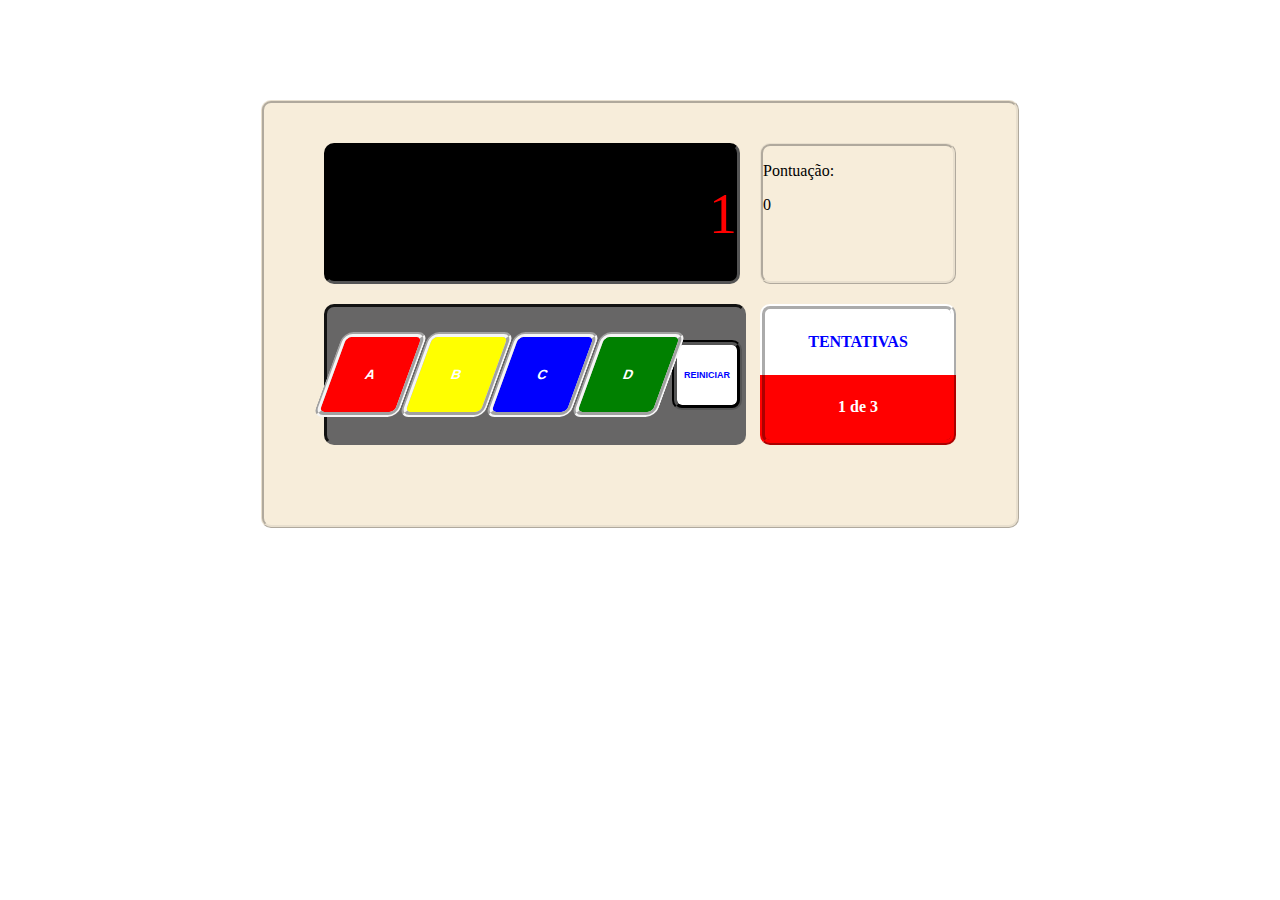
==== index.html @ bd2516be "index.html" ====
<!DOCTYPE html>
<html lang="pt-br">
<head>
    <meta charset="UTF-8">
    <meta name="viewport" content="width=device-width, initial-scale=1.0">
    <title>Pense Bem</title>
    <link rel="stylesheet" href="style.css">
</head>
<body>
    <div class="container">
        <div class="screen"></div>
        <div class="blank">
            <p>Pontuação: </p>
            <p class="pontuacao"></p>
        </div>
        <div class="option">            
            <button class="optA options">A</button>
            <button class="optB options">B</button>
            <button class="optC options">C</button>
            <button class="optD options">D</button>
            <div>
                <button class="reset">Reiniciar</button>
            </div>
        </div>
        <div class="try">
            <p class="attempt">Tentativas</p>
            <p class="count"></p>
        </div>

    </div>
    <script src="scripts.js"></script>
</body>
</html>
---- style.css ----
@import url('https://fonts.googleapis.com/css2?family=Press+Start+2P&family=VT323&display=swap');
        
        @font-face {
            font-family: 'FonteScreen';
            src: url(Press_Start_2P/PressStart2P-Regular.ttf);
        }

        .container{
            display: grid;
            grid-template-columns: 2fr 1fr;
            grid-template-rows: 2fr 2fr;
            gap: 20px;
            grid-template-areas: 
                "screen" "blank"
                "option" "try";
            padding: 40px 60px;
            width: 50%;
            margin: 100px auto 100px auto;
            background-color: rgb(247, 237, 218);
            border-style: ridge;
            border-color: rgba(225, 216, 200, 0.661);
            border-radius: 10px;
                              
        }
        
        .option{
            display: inline-flex;   
            align-content: center;
            align-items: center;
            justify-content: space-evenly;
            height: 15vh;            
            margin: 0 auto;
            background-color: rgb(103, 102, 102);
            width: 100%;
            border-radius: 10px;
            border-color: rgb(103, 102, 102);
            border-style: inset;            
        }

        .optA{
            background-color: red;
            width: 85px;
            height: 85px;
            border-color: whitesmoke;
            border-radius: 10px;
            border-style: groove;
            border-width: 5px; 
            color: white;
            text-align: center;
            font-weight: bold;
            transform: skew(-20deg);
        }

        .optB{
            background-color: yellow;
            width: 85px;
            height: 85px;
            border-color: whitesmoke;
            border-radius: 10px;
            border-style: groove;
            border-width: 5px; 
            color: white;
            text-align: center;
            font-weight: bold;
            transform: skew(-20deg);
        }

        .optC{
            background-color: blue;
            width: 85px;
            height: 85px;
            border-color: whitesmoke;
            border-radius: 10px;
            border-style: groove;
            border-width: 5px; 
            color: white;
            text-align: center;
            font-weight: bold;
            transform: skew(-20deg);
        }

        .optD{
            background-color: green;
            width: 85px;
            height: 85px;
            border-color: whitesmoke;
            border-radius: 10px;
            border-style: groove;
            border-width: 5px;            
            color: white;
            text-align: center;
            font-weight: bold;
            transform: skew(-20deg);
        }

        .reset{
            background-color: white;
            width: 70px;
            height: 70px;
            border-color: black;
            border-radius: 10px;
            border-style: groove;
            border-width: 5px;
            color: blue;
            text-align: center;
            text-transform: uppercase;
            font-weight: bold;
            font-size: 9px;
            
        }
        .screen {
            background-color: black;
            color: red;
            border-radius: 10px;            
            text-align: right;                       
            border-style: inset;           
            border-color: black;
            display: flex;
            align-items: center;
            justify-content: end;
            font-family: 'FonteScreen';
            font-size: 56px;
            
        }

        .blank{
            background-color: rgb(247, 237, 218);
            border-radius: 10px;
            border-style: ridge;
            border-color: rgba(225, 216, 200, 0.661);
        }

        .try{
            display: flex;     
            align-content: center;
            height: 100%;
            justify-content: space-evenly;
            flex-direction: column;
            gap: 0;
        }

        .try p{
            text-align: center;          
            
        }

        .attempt{
            background-color: white;
            color: blue;
            text-transform: uppercase;
            font-weight: bold;
            height: 50%;
            margin: 0;
            align-content: center;
            border-color: white;
            border-top-style: ridge;
            border-left-style: ridge;
            border-right-style: ridge;
            border-radius: 10px 10px 0 0;
            border-width: 5px;      
        }
        
        .count{
            background-color: red;
            color: white;
            
            font-weight: bold;
            height: 50%;
            margin: 0;
            align-content: center;
            border-color: red;
            border-bottom-style: ridge;
            border-left-style: ridge;
            border-right-style: ridge;
            border-radius: 0 0 10px 10px;
            border-width: 5px;
        }
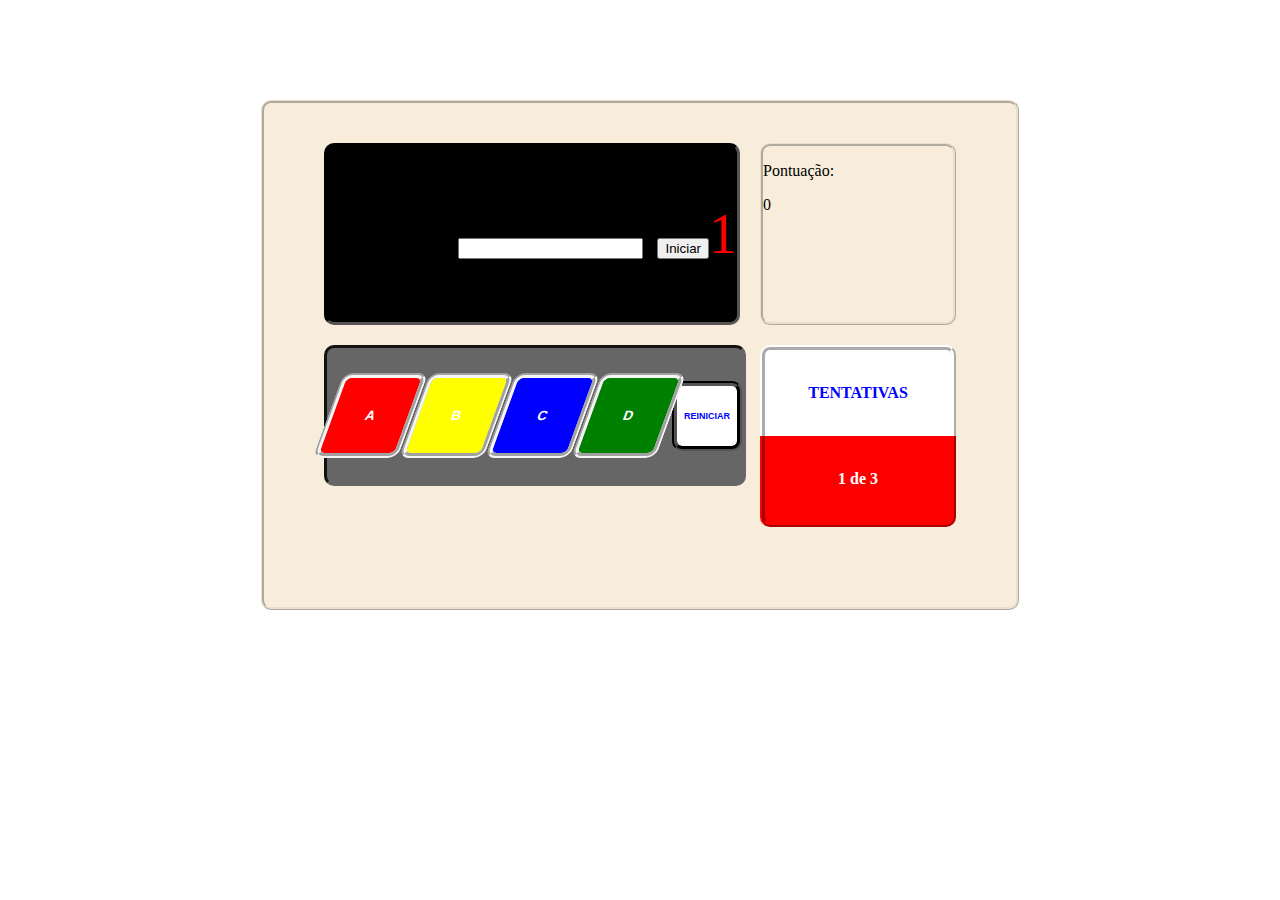
==== commit cda92d74: "Escolher gabarito" ====
--- a/index.html
+++ b/index.html
@@ -1,33 +1,38 @@
 <!DOCTYPE html>
 <html lang="pt-br">
-<head>
-    <meta charset="UTF-8">
-    <meta name="viewport" content="width=device-width, initial-scale=1.0">
+  <head>
+    <meta charset="UTF-8" />
+    <meta name="viewport" content="width=device-width, initial-scale=1.0" />
     <title>Pense Bem</title>
-    <link rel="stylesheet" href="style.css">
-</head>
-<body>
+    <link rel="stylesheet" href="style.css" />
+  </head>
+  <body>
     <div class="container">
-        <div class="screen"></div>
-        <div class="blank">
-            <p>Pontuação: </p>
-            <p class="pontuacao"></p>
+      <div class="screen">
+        <form action="">
+          <input type="number" class="cod" />
+          <button class="btn-submit" type="submit">Iniciar</button>
+        </form>
+        <p class="question"></p>
+      </div>
+      <div class="blank">
+        <p>Pontuação:</p>
+        <p class="pontuacao"></p>
+      </div>
+      <div class="option">
+        <button class="optA options">A</button>
+        <button class="optB options">B</button>
+        <button class="optC options">C</button>
+        <button class="optD options">D</button>
+        <div>
+          <button class="reset">Reiniciar</button>
         </div>
-        <div class="option">            
-            <button class="optA options">A</button>
-            <button class="optB options">B</button>
-            <button class="optC options">C</button>
-            <button class="optD options">D</button>
-            <div>
-                <button class="reset">Reiniciar</button>
-            </div>
-        </div>
-        <div class="try">
-            <p class="attempt">Tentativas</p>
-            <p class="count"></p>
-        </div>
-
+      </div>
+      <div class="try">
+        <p class="attempt">Tentativas</p>
+        <p class="count"></p>
+      </div>
     </div>
     <script src="scripts.js"></script>
-</body>
-</html>+  </body>
+</html>
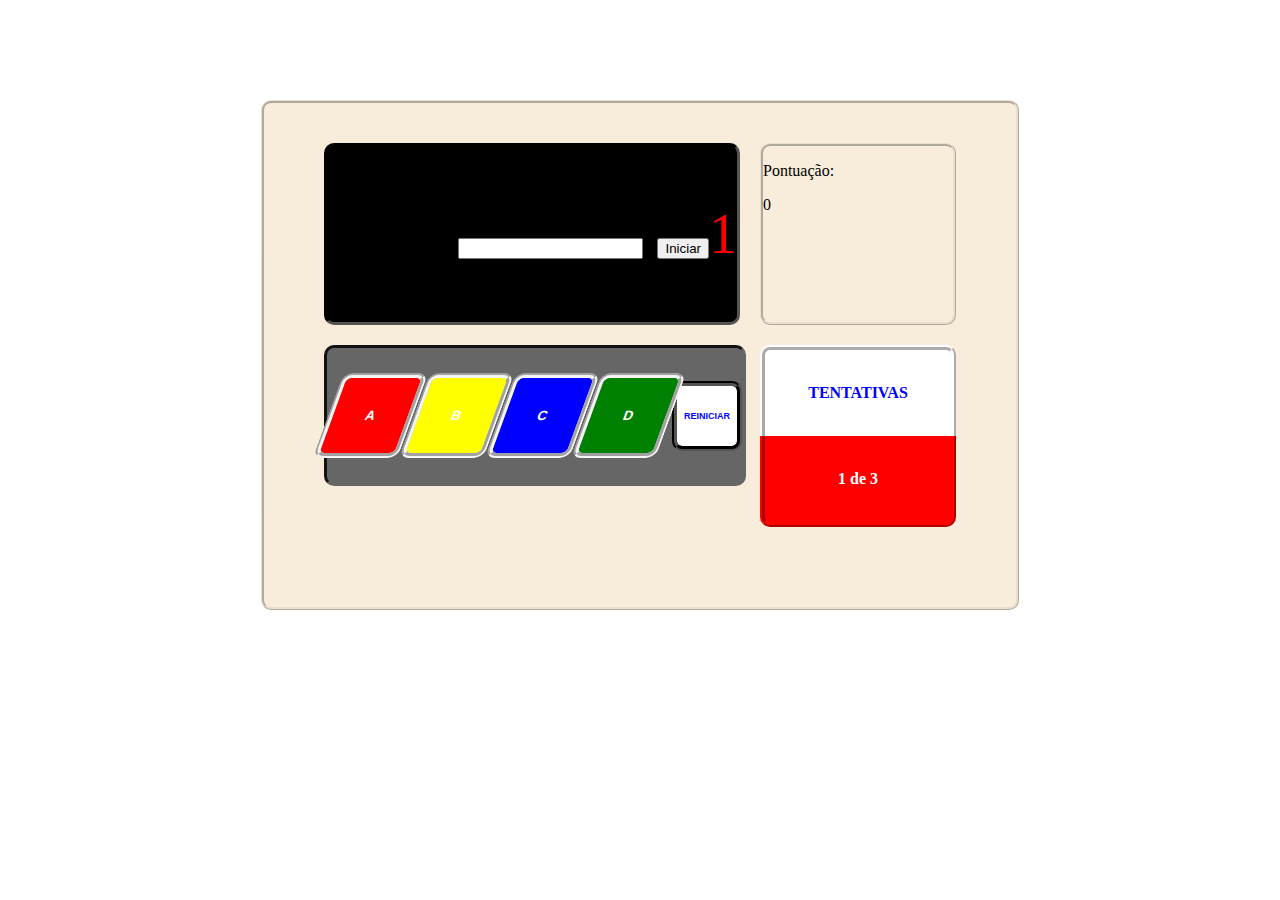
==== commit 9f471648: "Musica" ====
--- a/index.html
+++ b/index.html
@@ -5,6 +5,7 @@
     <meta name="viewport" content="width=device-width, initial-scale=1.0" />
     <title>Pense Bem</title>
     <link rel="stylesheet" href="style.css" />
+    <audio id="play_game" src="play_game.mp3"></audio>
   </head>
   <body>
     <div class="container">
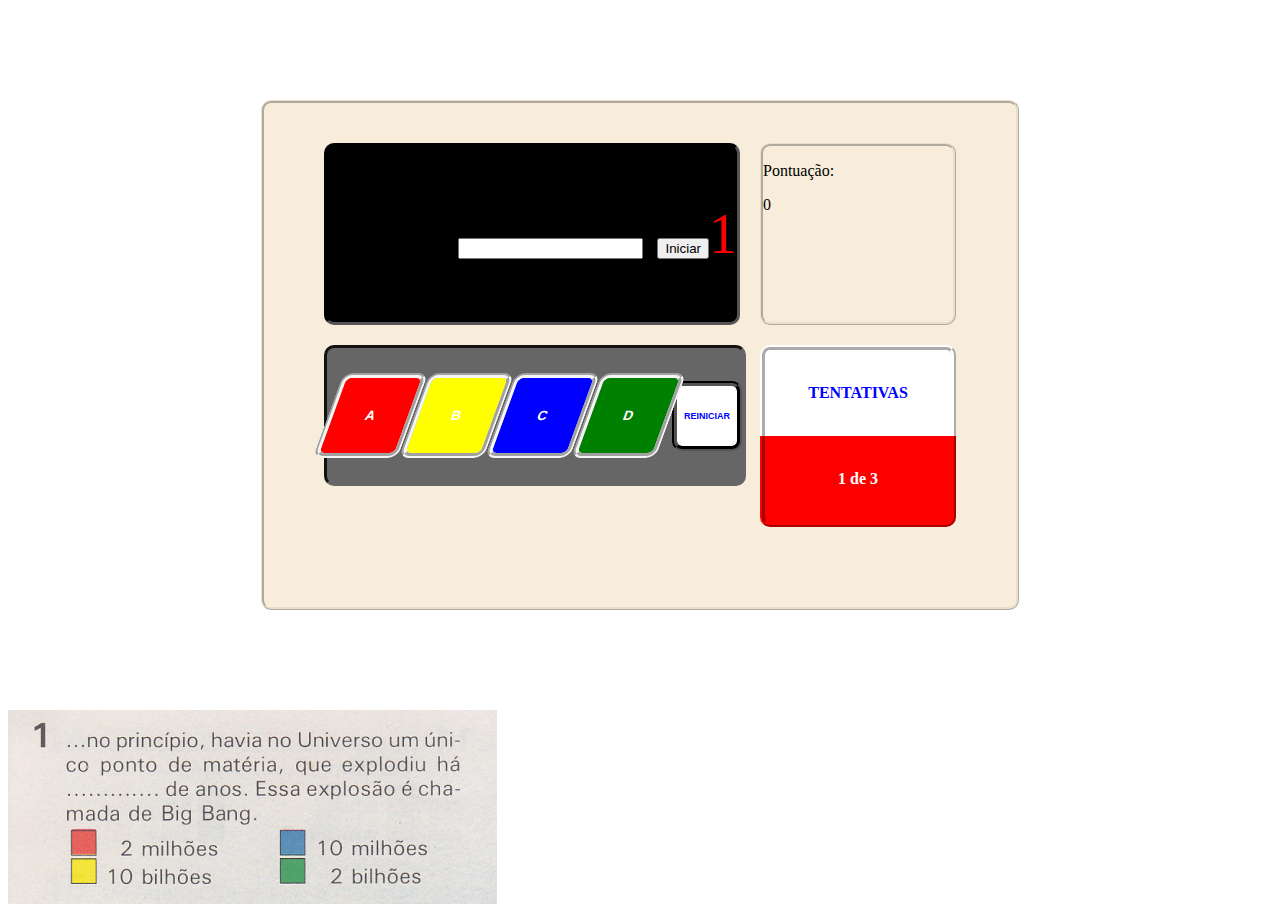
==== commit b361fbe9: "Trocando de img de acordo com a pergunta" ====
--- a/index.html
+++ b/index.html
@@ -34,6 +34,7 @@
         <p class="count"></p>
       </div>
     </div>
+    <img src="./assets/Question-01.png" alt="" class="imagem">
     <script src="scripts.js"></script>
   </body>
 </html>
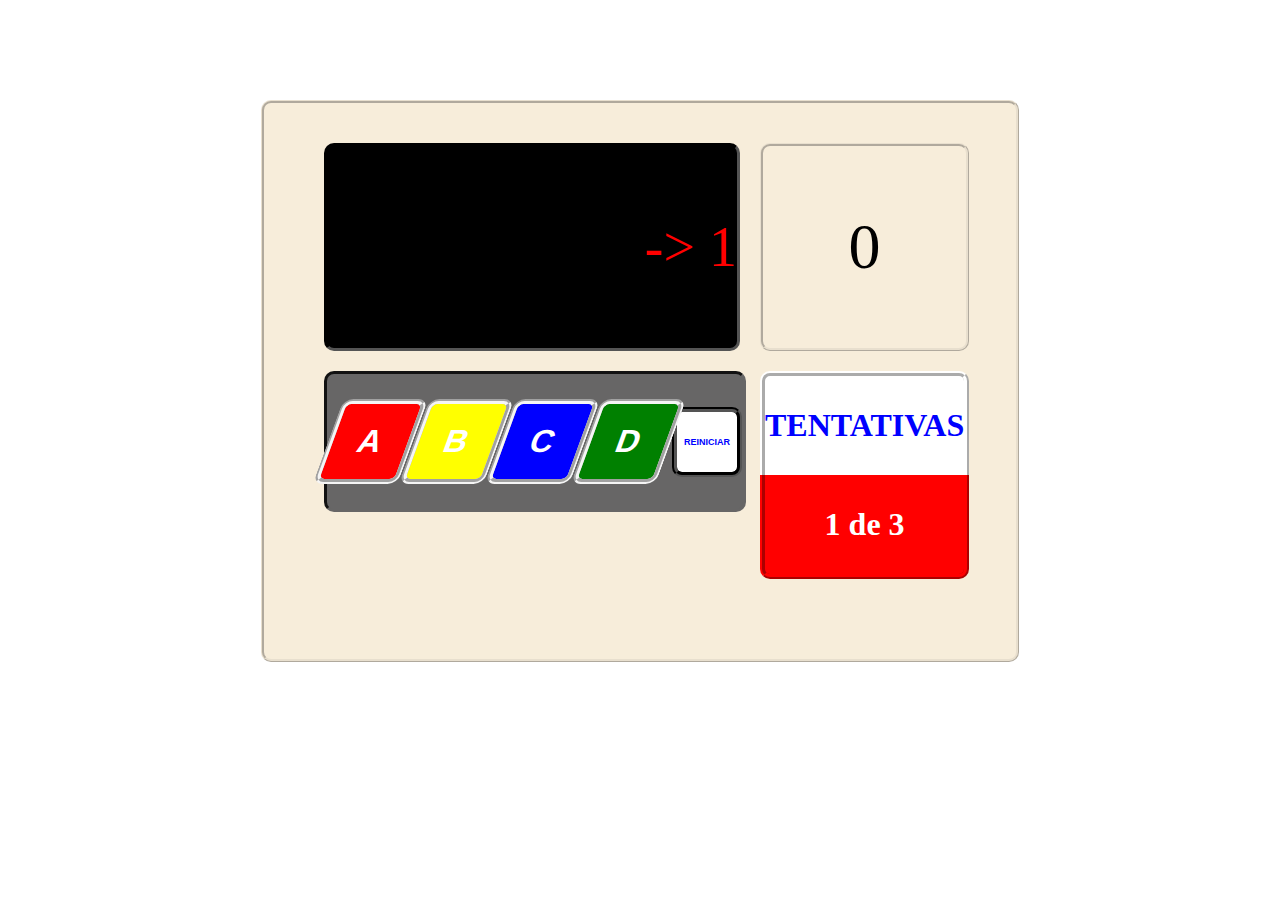
==== commit 79811060: "Estilos e funcionalidades corrigidas" ====
--- a/index.html
+++ b/index.html
@@ -6,6 +6,7 @@
     <title>Pense Bem</title>
     <link rel="stylesheet" href="style.css" />
     <audio id="play_game" src="play_game.mp3"></audio>
+    <audio id="error" src="error.mp3"></audio>
   </head>
   <body>
     <div class="container">
@@ -14,10 +15,10 @@
           <input type="number" class="cod" />
           <button class="btn-submit" type="submit">Iniciar</button>
         </form>
-        <p class="question"></p>
+        <p class="question">-></p>
       </div>
       <div class="blank">
-        <p>Pontuação:</p>
+        <p class="pontuacao">Pontuação:</p>
         <p class="pontuacao"></p>
       </div>
       <div class="option">
@@ -33,8 +34,8 @@
         <p class="attempt">Tentativas</p>
         <p class="count"></p>
       </div>
+      <img src="" alt="" class="imagem" />
     </div>
-    <img src="./assets/Question-01.png" alt="" class="imagem">
     <script src="scripts.js"></script>
   </body>
 </html>
--- a/style.css
+++ b/style.css
@@ -1,177 +1,245 @@
 @import url('https://fonts.googleapis.com/css2?family=Press+Start+2P&family=VT323&display=swap');
-        
-        @font-face {
-            font-family: 'FonteScreen';
-            src: url(Press_Start_2P/PressStart2P-Regular.ttf);
-        }
-
-        .container{
-            display: grid;
-            grid-template-columns: 2fr 1fr;
-            grid-template-rows: 2fr 2fr;
-            gap: 20px;
-            grid-template-areas: 
-                "screen" "blank"
-                "option" "try";
-            padding: 40px 60px;
-            width: 50%;
-            margin: 100px auto 100px auto;
-            background-color: rgb(247, 237, 218);
-            border-style: ridge;
-            border-color: rgba(225, 216, 200, 0.661);
-            border-radius: 10px;
-                              
-        }
-        
-        .option{
-            display: inline-flex;   
-            align-content: center;
-            align-items: center;
-            justify-content: space-evenly;
-            height: 15vh;            
-            margin: 0 auto;
-            background-color: rgb(103, 102, 102);
-            width: 100%;
-            border-radius: 10px;
-            border-color: rgb(103, 102, 102);
-            border-style: inset;            
-        }
-
-        .optA{
-            background-color: red;
-            width: 85px;
-            height: 85px;
-            border-color: whitesmoke;
-            border-radius: 10px;
-            border-style: groove;
-            border-width: 5px; 
-            color: white;
-            text-align: center;
-            font-weight: bold;
-            transform: skew(-20deg);
-        }
-
-        .optB{
-            background-color: yellow;
-            width: 85px;
-            height: 85px;
-            border-color: whitesmoke;
-            border-radius: 10px;
-            border-style: groove;
-            border-width: 5px; 
-            color: white;
-            text-align: center;
-            font-weight: bold;
-            transform: skew(-20deg);
-        }
-
-        .optC{
-            background-color: blue;
-            width: 85px;
-            height: 85px;
-            border-color: whitesmoke;
-            border-radius: 10px;
-            border-style: groove;
-            border-width: 5px; 
-            color: white;
-            text-align: center;
-            font-weight: bold;
-            transform: skew(-20deg);
-        }
-
-        .optD{
-            background-color: green;
-            width: 85px;
-            height: 85px;
-            border-color: whitesmoke;
-            border-radius: 10px;
-            border-style: groove;
-            border-width: 5px;            
-            color: white;
-            text-align: center;
-            font-weight: bold;
-            transform: skew(-20deg);
-        }
-
-        .reset{
-            background-color: white;
-            width: 70px;
-            height: 70px;
-            border-color: black;
-            border-radius: 10px;
-            border-style: groove;
-            border-width: 5px;
-            color: blue;
-            text-align: center;
-            text-transform: uppercase;
-            font-weight: bold;
-            font-size: 9px;
-            
-        }
-        .screen {
-            background-color: black;
-            color: red;
-            border-radius: 10px;            
-            text-align: right;                       
-            border-style: inset;           
-            border-color: black;
-            display: flex;
-            align-items: center;
-            justify-content: end;
-            font-family: 'FonteScreen';
-            font-size: 56px;
-            
-        }
-
-        .blank{
-            background-color: rgb(247, 237, 218);
-            border-radius: 10px;
-            border-style: ridge;
-            border-color: rgba(225, 216, 200, 0.661);
-        }
-
-        .try{
-            display: flex;     
-            align-content: center;
-            height: 100%;
-            justify-content: space-evenly;
-            flex-direction: column;
-            gap: 0;
-        }
-
-        .try p{
-            text-align: center;          
-            
-        }
-
-        .attempt{
-            background-color: white;
-            color: blue;
-            text-transform: uppercase;
-            font-weight: bold;
-            height: 50%;
-            margin: 0;
-            align-content: center;
-            border-color: white;
-            border-top-style: ridge;
-            border-left-style: ridge;
-            border-right-style: ridge;
-            border-radius: 10px 10px 0 0;
-            border-width: 5px;      
-        }
-        
-        .count{
-            background-color: red;
-            color: white;
-            
-            font-weight: bold;
-            height: 50%;
-            margin: 0;
-            align-content: center;
-            border-color: red;
-            border-bottom-style: ridge;
-            border-left-style: ridge;
-            border-right-style: ridge;
-            border-radius: 0 0 10px 10px;
-            border-width: 5px;
-        }+
+@font-face {
+  font-family: 'FonteScreen';
+  src: url(Press_Start_2P/PressStart2P-Regular.ttf);
+}
+
+.container {
+  display: grid;
+  grid-template-columns: 2fr 1fr;
+  grid-template-rows: 2fr 2fr;
+  gap: 20px;
+  grid-template-areas:
+    'screen' 'blank'
+    'option' 'try';
+  padding: 40px 60px;
+  width: 50%;
+  margin: 100px auto 100px auto;
+  background-color: rgb(247, 237, 218);
+  border-style: ridge;
+  border-color: rgba(225, 216, 200, 0.661);
+  border-radius: 10px;
+}
+
+.option {
+  display: inline-flex;
+  align-content: center;
+  align-items: center;
+  justify-content: space-evenly;
+  height: 15vh;
+  margin: 0 auto;
+  background-color: rgb(103, 102, 102);
+  width: 100%;
+  border-radius: 10px;
+  border-color: rgb(103, 102, 102);
+  border-style: inset;
+}
+
+.optA {
+  background-color: red;
+  width: 85px;
+  height: 85px;
+  border-color: whitesmoke;
+  border-radius: 10px;
+  border-style: groove;
+  border-width: 5px;
+  color: white;
+  text-align: center;
+  font-weight: bold;
+  transform: skew(-20deg);
+
+  font-size: 2rem;
+}
+
+.optA:hover {
+  background-color: darkred;
+  color: white;
+}
+
+.optB {
+  background-color: yellow;
+  width: 85px;
+  height: 85px;
+  border-color: whitesmoke;
+  border-radius: 10px;
+  border-style: groove;
+  border-width: 5px;
+  color: white;
+  text-align: center;
+  font-weight: bold;
+  transform: skew(-20deg);
+
+  font-size: 2rem;
+}
+
+.optB:hover {
+  background-color: darkgoldenrod;
+  color: white;
+}
+
+.optC {
+  background-color: blue;
+  width: 85px;
+  height: 85px;
+  border-color: whitesmoke;
+  border-radius: 10px;
+  border-style: groove;
+  border-width: 5px;
+  color: white;
+  text-align: center;
+  font-weight: bold;
+  transform: skew(-20deg);
+
+  font-size: 2rem;
+}
+
+.optC:hover {
+  background-color: darkblue;
+  color: white;
+}
+
+.optD {
+  background-color: green;
+  width: 85px;
+  height: 85px;
+  border-color: whitesmoke;
+  border-radius: 10px;
+  border-style: groove;
+  border-width: 5px;
+  color: white;
+  text-align: center;
+  font-weight: bold;
+  transform: skew(-20deg);
+
+  font-size: 2rem;
+}
+
+.optD:hover {
+  background-color: darkgreen;
+  color: white;
+}
+
+.reset {
+  background-color: white;
+  width: 70px;
+  height: 70px;
+  border-color: black;
+  border-radius: 10px;
+  border-style: groove;
+  border-width: 5px;
+  color: blue;
+  text-align: center;
+  text-transform: uppercase;
+  font-weight: bold;
+  font-size: 9px;
+}
+.screen {
+  background-color: black;
+  color: red;
+  border-radius: 10px;
+  text-align: right;
+  border-style: inset;
+  border-color: black;
+  display: flex;
+  align-items: center;
+  justify-content: end;
+  font-family: 'FonteScreen';
+  font-size: 56px;
+}
+
+.blank {
+  background-color: rgb(247, 237, 218);
+  border-radius: 10px;
+  border-style: ridge;
+  border-color: rgba(225, 216, 200, 0.661);
+}
+
+.try {
+  display: flex;
+  align-content: center;
+  height: 100%;
+  justify-content: space-evenly;
+  flex-direction: column;
+  gap: 0;
+}
+
+.try p {
+  text-align: center;
+}
+
+.attempt {
+  background-color: white;
+  color: blue;
+  text-transform: uppercase;
+  font-weight: bold;
+  height: 50%;
+  margin: 0;
+  align-content: center;
+  border-color: white;
+  border-top-style: ridge;
+  border-left-style: ridge;
+  border-right-style: ridge;
+  border-radius: 10px 10px 0 0;
+  border-width: 5px;
+
+  font-size: 2rem;
+}
+
+.count {
+  background-color: red;
+  color: white;
+
+  font-weight: bold;
+  height: 50%;
+  margin: 0;
+  align-content: center;
+  border-color: red;
+  border-bottom-style: ridge;
+  border-left-style: ridge;
+  border-right-style: ridge;
+  border-radius: 0 0 10px 10px;
+  border-width: 5px;
+
+  font-size: 2rem;
+}
+
+.btn-submit {
+  display: none;
+}
+
+.cod {
+  height: 100px;
+  font-size: 64px;
+  width: 100px;
+  color: red;
+  background-color: black;
+  border: none;
+}
+
+.pontuacao {
+  font-size: 4rem;
+  text-align: center;
+}
+
+.imagem {
+  display: flex;
+}
+
+/* Utilities  */
+
+input[type='number']::-webkit-inner-spin-button {
+  -webkit-appearance: none;
+}
+input[type='number'] {
+  -moz-appearance: textfield;
+  appearance: textfield;
+}
+
+textarea:focus,
+input:focus,
+select:focus {
+  box-shadow: 0 0 0 0;
+  border: 0 none;
+  outline: 0;
+}
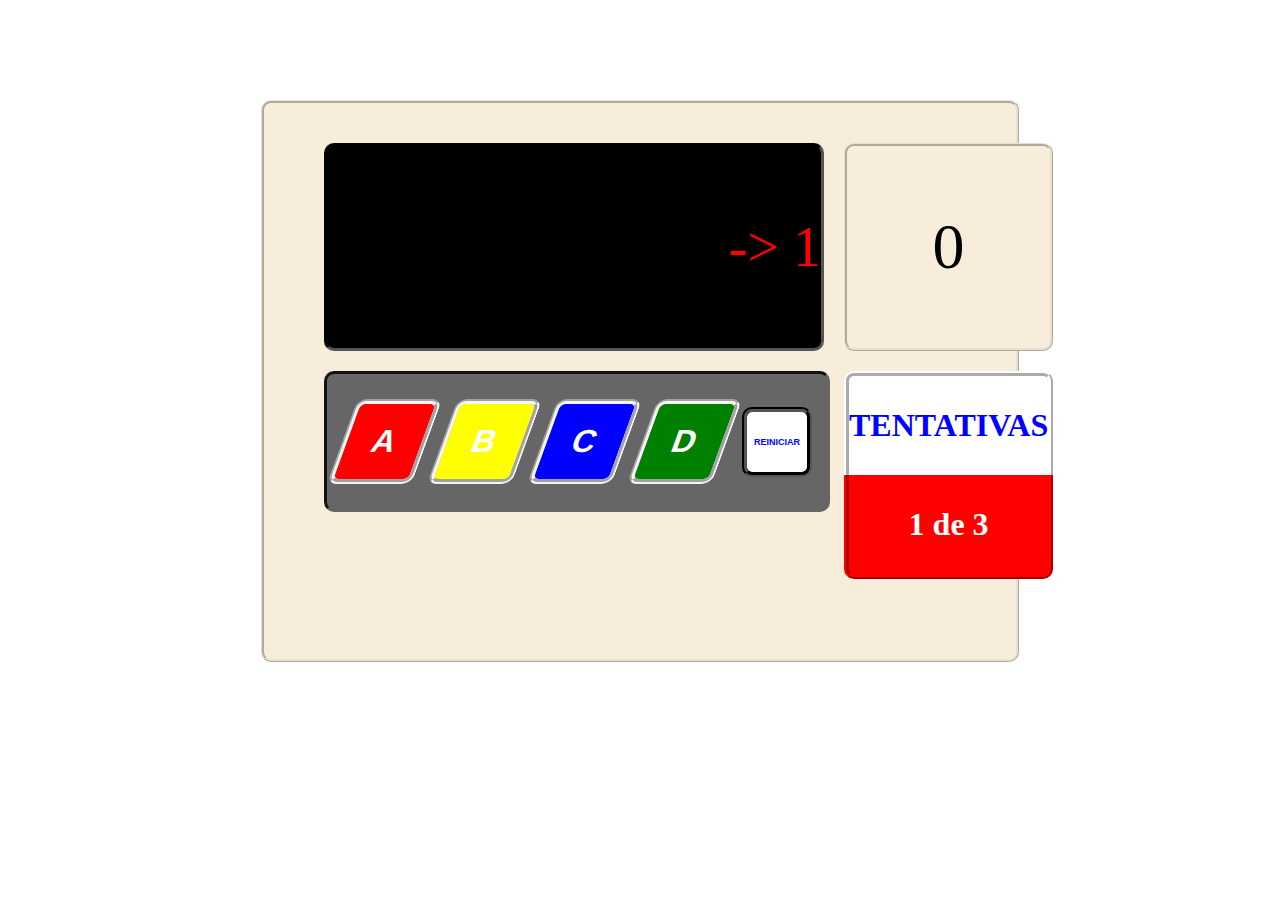
==== commit f22a5a57: "fotos" ====
--- a/index.html
+++ b/index.html
@@ -4,6 +4,7 @@
     <meta charset="UTF-8" />
     <meta name="viewport" content="width=device-width, initial-scale=1.0" />
     <title>Pense Bem</title>
+    <link rel="shortcut icon" href="assets/baby.png" type="image/x-icon">
     <link rel="stylesheet" href="style.css" />
     <audio id="play_game" src="play_game.mp3"></audio>
     <audio id="error" src="error.mp3"></audio>
@@ -26,6 +27,18 @@
         <button class="optB options">B</button>
         <button class="optC options">C</button>
         <button class="optD options">D</button>
+        <!-- <div>
+          <button class="teclado">0</button>
+          <button class="teclado">1</button>
+          <button class="teclado">2</button>
+          <button class="teclado">3</button>
+          <button class="teclado">4</button>
+          <button class="teclado">5</button>
+          <button class="teclado">6</button>
+          <button class="teclado">7</button>
+          <button class="teclado">8</button>
+          <button class="teclado">9</button>
+        </div> -->
         <div>
           <button class="reset">Reiniciar</button>
         </div>
--- a/style.css
+++ b/style.css
@@ -223,7 +223,7 @@
 }
 
 .imagem {
-  display: flex;
+  width: 500px;
 }
 
 /* Utilities  */
